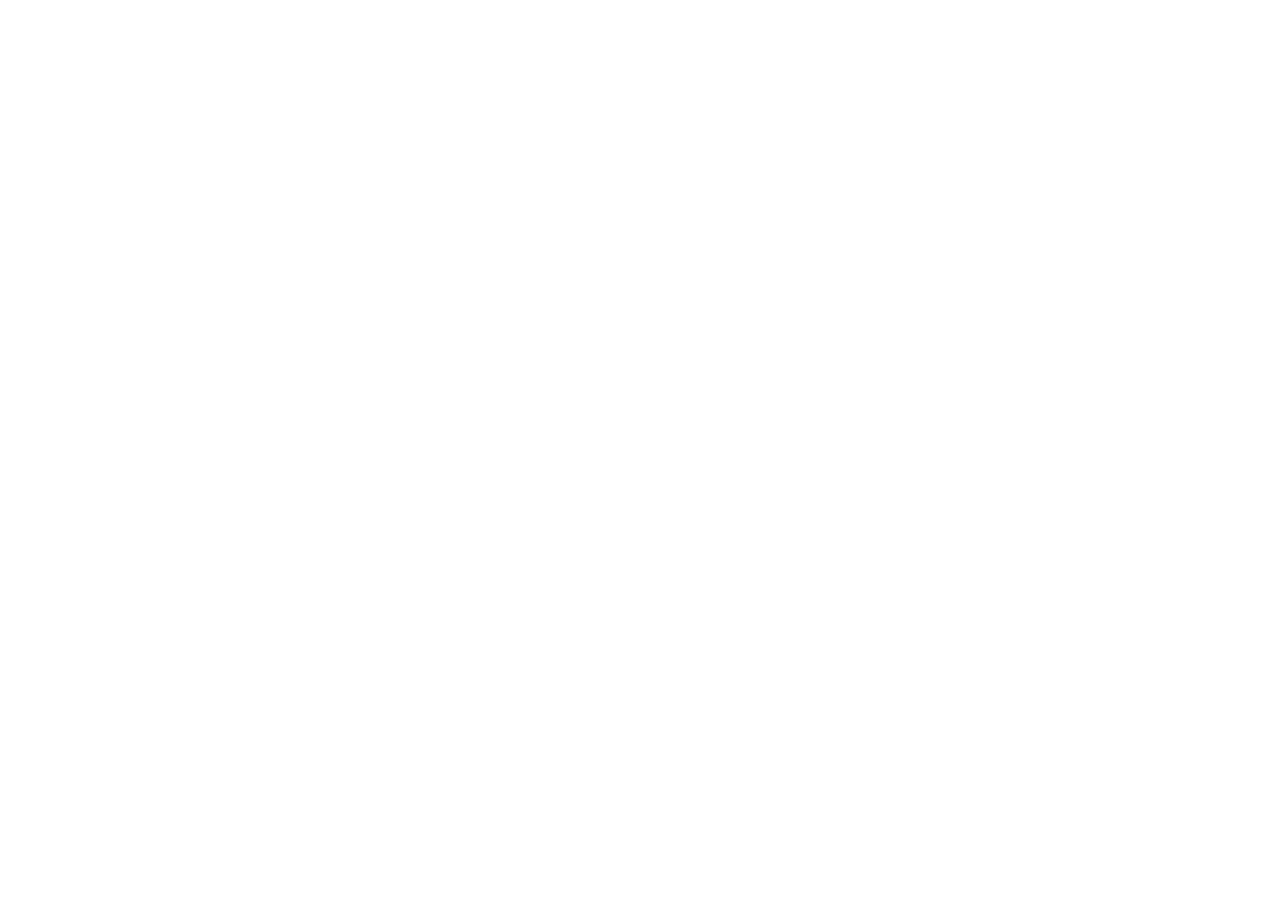
==== index.html @ a0004f7c "test commit" ====
<!DOCTYPE html>
<html lang="jp">
<head>
    <meta charset="UTF-8">
    <meta name="viewport" content="width=device-width, initial-scale=1.0">
    <title>トップ|TRUENO13954の備忘録</title>
</head>
<body>
    
</body>
</html>
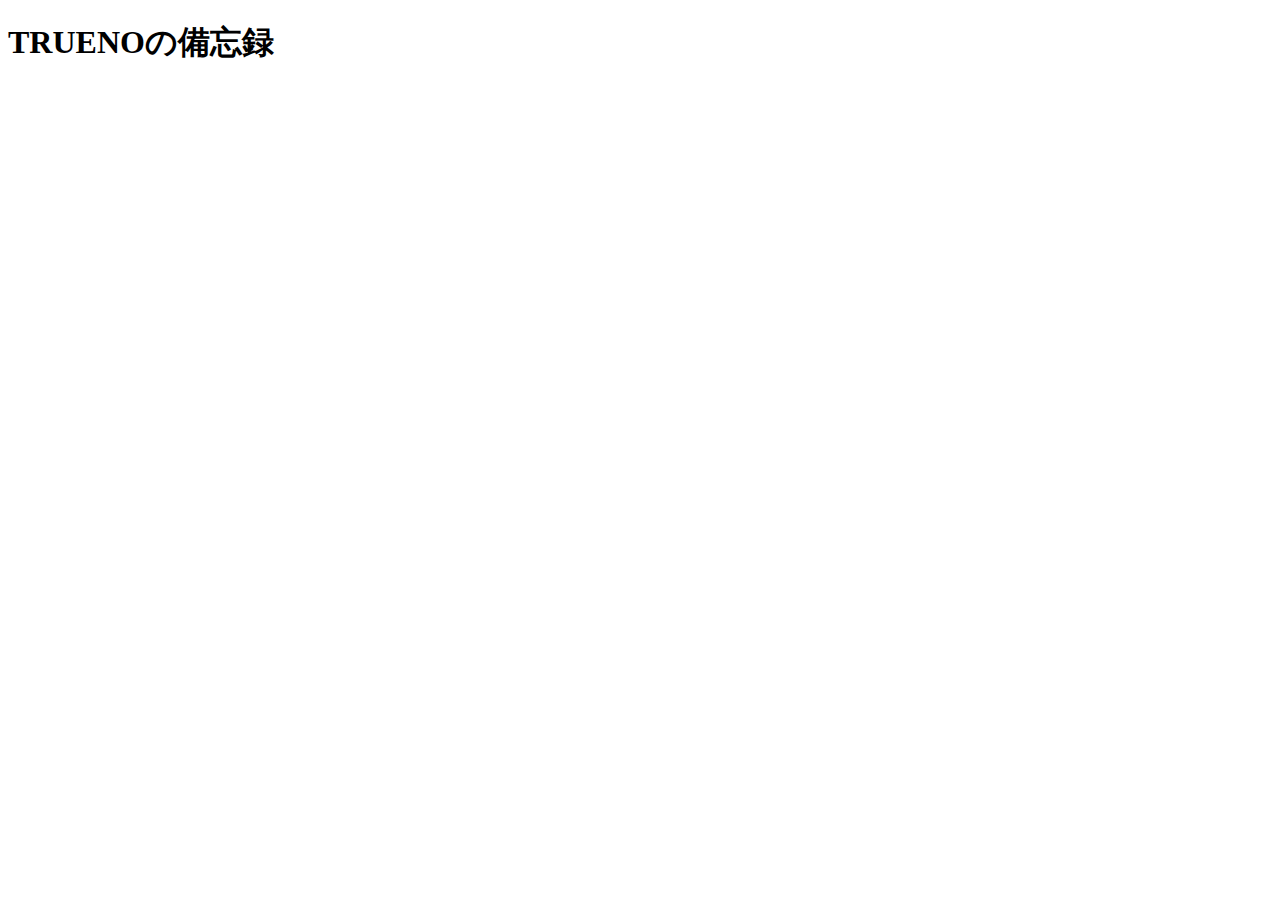
==== commit 0f79dc1f: "first commit" ====
--- a/index.html
+++ b/index.html
@@ -1,11 +1,14 @@
 <!DOCTYPE html>
-<html lang="jp">
-<head>
-    <meta charset="UTF-8">
-    <meta name="viewport" content="width=device-width, initial-scale=1.0">
-    <title>トップ|TRUENO13954の備忘録</title>
-</head>
-<body>
-    
-</body>
+<html>
+    <head>
+        <meta charset="UTF-8" />
+        <meta name="viewport" content="width=device-width, initial-scale=1.0">
+        <title>トップ|TRUENO13954の備忘録</title>
+    </head>
+    <body>
+        <h1>TRUENOの備忘録</h1>
+        <main>
+
+        </main>
+    </body>
 </html>